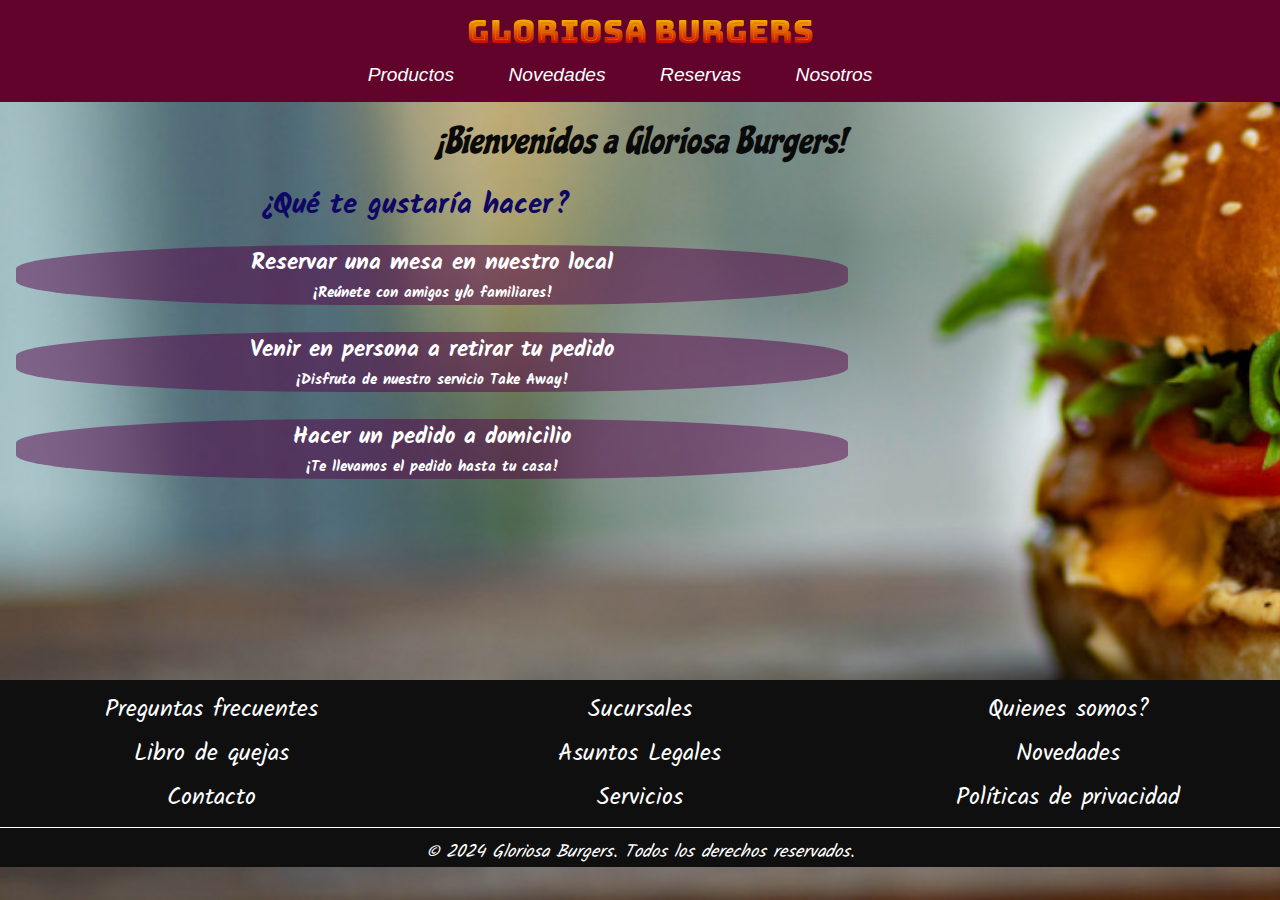
==== index.html @ 2aee5616 "DOS" ====
<!DOCTYPE html>
<html lang="es">
<head>
    <meta charset="UTF-8">
    <meta name="viewport" content="width=device-width, initial-scale=1.0">
    <title>Hamburguesería</title>
    <link rel="stylesheet" href="styleIndex.css">
    <link rel="preconnect" href="https://fonts.googleapis.com">
    <link rel="preconnect" href="https://fonts.gstatic.com" crossorigin>
    <link href="https://fonts.googleapis.com/css2?family=Bungee+Spice&display=swap" rel="stylesheet">
    <link href="https://fonts.googleapis.com/css2?family=Kalam:wght@300;400;700&display=swap" rel="stylesheet">
    <link href="https://fonts.googleapis.com/css2?family=Chicle&display=swap" rel="stylesheet">
    <link rel="stylesheet" href="https://site-assets.fontawesome.com/releases/v6.5.2/css/all.css">
    <script src="./assets/js/bootstrap.js"></script> <!-- Cargo JavaScript-->
    <script src="./index.js"></script>
</head>
<body>
    <header>
        <h1 class="bungee-regularspice-">Gloriosa Burgers</h1>
        <nav>
            <ul>
             
                <li><a href="./productos.html">Productos</a></li>
                <li><a href="./novedades.html">Novedades</a></li>
                <li><a href="./reservas.html">Reservas</a></li>
                <li><a href="./nosotros.html">Nosotros</a></li>
                <li><i class="fab fa-facebook-square"></i></li>
                <i class="fab fa-instagram"></i>
            </ul>
        </nav>
    </header>
    <section id="bienvenida" class="section1">
        <h3 class="chicle-regular">¡Bienvenidos a Gloriosa Burgers!</h3>
    </section>
    <section id="consulta" class="section2">
    <p class="kalam-bold">¿Qué te gustaría hacer?</p>
    </section>

<div class="opciones">
    <form action="./reservas.html" method="get" name="formularioContacto"> <!-- En action me falta la ruta a donde quiero que se envíe mi formulario -->
        <button class="reservar" type="submit"> 
            <label for="reservar">
                <section id="reservar" class="section">
                     <h2 class="kalam-bold">Reservar una mesa en nuestro local</h2>
                     <p class="kalam-bold">¡Reúnete con amigos y/o familiares!</p>
                </section>
            </label>
        </button>
    </form>
            
    <form action="./productos.html" method="get" name="formularioPedido">
        <button class="retirar" type="submit"> 
            <label for="retirar">
                <section id="retirar" class="section">
                    <h2 class="kalam-bold">Venir en persona a retirar tu pedido</h2>
                    <p class="kalam-bold">¡Disfruta de nuestro servicio Take Away!</p>
                </section>
            </label>
        </button>
    </form>

    <form action="./productos.html" method="get" name="formularioEnvio">
        <button class="enviar" type="submit"> 
            <label for="enviar">
                <section id="enviar" class="section">
                    <h2 class="kalam-bold">Hacer un pedido a domicilio</h2>
                    <p class="kalam-bold">¡Te llevamos el pedido hasta tu casa!</p>
                </section>
            </label>
        </button>
    </form>
</div>
<footer>
    <div class="grid-container">
        <div class="grid-item kalam-regular">Preguntas frecuentes</div>
        <div class="grid-item kalam-regular">Sucursales</div>
        <div class="grid-item kalam-regular">Quienes somos?</div>
        <div class="grid-item kalam-regular">Libro de quejas</div>
        <div class="grid-item kalam-regular">Asuntos Legales</div>
        <div class="grid-item kalam-regular">Novedades</div> 
        <div class="grid-item kalam-regular">Contacto</div>  
        <div class="grid-item kalam-regular">Servicios</div> 
        <div class="grid-item kalam-regular">Políticas de privacidad</div>   
    </div>  
    <div class="copyright kalam-regular">&copy; 2024 Gloriosa Burgers. Todos los derechos reservados.</div>      
</footer>
</body>
</html>
---- styleIndex.css ----
body, h1, h2, p, ul, li {
    margin: 0;
    padding: 0;
}

/********************************************** Celulares ********************************************************/
@media only screen and (max-width: 650px) {

    header {
        position: absolute;
        top:0;
        padding-top: 10px;
        padding-bottom: 10px;
        background-color: rgba(97, 3, 42);
        width: 100%;
        text-align: center;
    }

    header h1 {
        color: white;
    }

    nav ul {
        list-style-type: none;
    }

    nav ul li {
        display: inline;
    }

    nav ul li a {
        text-decoration: none;
        color: white;
        transition: color 0.3s, text-decoration 0.3s;
        font-style: oblique;
        margin-bottom: 7px;
        padding: 5px;
        font-size: small;
    }

    nav ul li a:hover {
        color: blue;
    }

    /* Favicon de Facebook */
    .fa-facebook-square {
        color: white;
        padding-right: 5px;
    }
    
    .fa-facebook-square:hover {
        color: blue;
    }

    /* Favicon de Instagram */
    .fa-instagram {
        color: white;
    }

    .fa-instagram:hover {
        color: blue;
    }

    /* Título Gloriosa Burgers */
    .bungee-regularspice- {
        margin-bottom: 5px;
        font-size: 8vw; 
    }

    body {
        /* Títulos del nav */
        font-family: 'Gill Sans', 'Gill Sans MT', Calibri, 'Trebuchet MS', sans-serif;
        background-image: url(./assets/Imagenes/fondos/paraCelular.png);
        background-size: cover;
        color: black;
        padding-top: 80px; /* Para evitar que el contenido se oculte detrás del header */
    }

    /* Título Bienvenidos a Gloriosa Burgers! */
    .section1{
        color: black;
        text-align: center;
        font-size: 5vw;
        margin-bottom: 50px;
    }

    .opciones{
        margin-bottom: 50px;
    }

    /* Título Qué te gustaría? */
    .section2 {
        color: gold;
        padding: 10px 10px;
        text-align: center;
        font-size: 6vw;
    }

    /* Títulos del menú */
    .section {
        text-align: center;
        display: grid;
        gap: 5px;
        grid-template-rows: repeat(2, 1fr);
        padding: 15px 15px;
        width: 20vW;
        min-width: 90vw;
        max-width: max-content;
        text-align: center;
        color: white;
        margin-top: 20px;
        margin-bottom: 20px;
        background-color:rgba(7, 153, 179, 0.6); 
        border-radius: 40%;
        transition: transform 0.5s ease-in-out;
        border: none; /* Añadido para eliminar el borde del botón */
    }

    /* Añadido para hacer el botón transparente */
    .reservar, .retirar, .enviar {
        background-color: transparent;
        border: none;
        margin-top: 0px;
    }

    .section:hover {
        transform: scale(1.05) translateY(-10px);
        transition: transform 0.3s ease;
        color: black;
        background-color: rgb(82, 173, 123);
        border-bottom-style: dotted;
    }  

    .grid-container {
        bottom: 0;
        right: 0;
        font-size: small;
        position: relative;
        padding-top: 20px;
    }

    .copyright {
        font-size: x-small;
        bottom: 0;
        right:0;
        position: relative;
    }
}

/************************************************ Tablets *********************************************************/
@media only screen and (min-width: 651px) and (max-width: 850px)  {
    header {
        background-color: rgba(97, 3, 42);
        background-size: cover;
        text-align: center;
        width: 100%;
        padding-top: 10px;
        padding-bottom: 15px;
    }
    
    header h1 {
        color: white;
    }
    
    nav ul {
        list-style-type: none;
        margin-top: 5px;
    }
    
    nav ul li {
        display: inline;
        margin-right: 20px;
    }
    
    nav ul li a {
        text-decoration: none;
        color: white;
        font-size: 2vw;
        transition: color 0.3s, text-decoration 0.3s;
        padding: 10px;
        font-style:oblique;
    }
    
    nav ul li a:hover {
        color: blue; /* Cambia el color al pasar el mouse */
    }
    
    /* Favicon de Facebook */
    .fa-facebook-square {
        font-size: 2vw; 
        color: white;
      }
    
      .fa-facebook-square:hover {
        color: blue;
      }
    
    /* Favicon de Instagram */
    .fa-instagram{
        font-size: 2vw; 
        color: white;
    }
    
    .fa-instagram:hover {
        color: blue;
      } 
        
    /* Título Gloriosa Burgers */
    .bungee-regularspice- {
        margin-bottom: 5px;
        font-size: 5.2vw; 
    }
    
    body {
        /* Títulos del nav */
        font-family: 'Gill Sans', 'Gill Sans MT', Calibri, 'Trebuchet MS', sans-serif;
        background-image: url(./assets/Imagenes/fondos/burgerMedium.jpg);
        background-size: cover;
        background-attachment: fixed;
        display: flex;
        flex-direction: column;
        min-height: 100vh;
        overflow-x: hidden;
    }
    
    /* Título Bienvenidos a Gloriosa Burgers! */
    .section1 {
        margin-top: -25px;
        margin-left: 10px;
        font-size: 3vw;
        text-align: center;
        color: rgb(31, 1, 56);
    }

    /* Títulos del menú */
    .section {
        font-size:2vw;
        padding: 20px 20px;
        width: 20vW;
        min-width: 52vw;
        max-width:min-content;
        text-align: center;
        color: white;
        margin-top: 10px;
        margin-left: 10px;
        margin-bottom: 5px;
        background-color: rgb(37, 102, 37, 0.5);
        border-radius: 40%;
        border-bottom-style:dotted;
        transition: transform 0.5s ease-in-out;
        border: none; /* Añadido para eliminar el borde del botón */
    }

/* Añadido para hacer el botón transparente */
.reservar, .retirar, .enviar {
    background-color: transparent;
    border: none;
}

/* Título Qué te gustaría? */
    .section2 {
        font-size:3.5vw;
        font-weight: bold;
        color:darkred;
        padding: 10px 10px;
        width: 50vW;
        min-width: 65vw;
        max-width:min-content;
        text-align: center;
        margin-top: -15px;
        margin-left: -50px;
        margin-bottom: -15px;
    }
    .section:hover {
        transform: scale(1.05) translateY(-10px);
        color: black;
        background-color: rgb(57, 196, 184); 
        border-bottom-style:dotted;
    } 

    .opciones{
        margin-bottom: 80px;
    }
     
        .grid-container {
          font-size: small;
          position: relative;
    }
    
        .copyright {
          font-size: x-small;
          position: relative;
    }

}

/************************************************** Notebooks ****************************************************/
@media only screen and (min-width: 850px)  {
    header {
        background-color: rgba(97, 3, 42);
        text-align: center;
        width: 100%;
        padding-top: 10px;
        padding-bottom: 15px;
    }
    
    header h1 {
        color: white;
    }
    
    nav ul {
        list-style-type: none;
        margin-top: 5px;
    }
    
    nav ul li {
        display: inline;
        margin-right: 20px;
    }
    
    nav ul li a {
        text-decoration: none;
        color: white;
        font-size: 1.5vw;
        transition: color 0.3s, text-decoration 0.3s;
        padding: 15px;
        font-style:oblique;
    }
    
    nav ul li a:hover {
        color: blue; /* Cambia el color al pasar el mouse */
    }
    
    /* Favicon de Facebook */
    .fa-facebook-square {
        font-size: 2vw; 
        color: white;
      }
    
      .fa-facebook-square:hover {
        color: blue;
      }
    
    /* Favicon de Instagram */
    .fa-instagram{
        font-size: 2vw; 
        color: white;
    }
    
    .fa-instagram:hover {
        color: blue;
      }

body {
    /* Títulos del nav */
    font-family: 'Gill Sans', 'Gill Sans MT', Calibri, 'Trebuchet MS', sans-serif;
    background-image: url(./assets/Imagenes/fondos/fondoMax.png);
    background-size: cover;
    color: rgb(10, 10, 10);
    background-attachment: fixed;
    display: flex;
    flex-direction: column;
}

    /* Título Bienvenidos a Gloriosa Burgers! */
    .section1 {
        margin-top: -20px;
        font-size: 2.5vw;
        text-align: center;
}

    /* Título Qué te gustaría? */
    .section2 {
        color: rgb(15, 7, 100);
        font-size: 2.3vw; 
        width: 50vW;
        min-width: 65vw;
        max-width:min-content;
        text-align: center;
        margin-top: -20px;
        margin-bottom: 10px;
    }

     /* Títulos del menú */   
     .section {
        color: white;
        font-size: 1.2vw; 
        width: 10vW;
        min-width: 65vw;
        max-width: min-content;
        text-align: center;
        margin-top: 5px;
        margin-left: 10px;
        margin-bottom: 20px;

        background-color: rgba(87, 1, 72, 0.5); /* Cambiado a transparente */
        border-radius: 40%;
        border-bottom-style: dotted;
        transition: transform 0.5s ease-in-out;
        border: none; /* Añadido para eliminar el borde del botón */
    }
    
    /* Añadido para hacer el botón transparente */
    .reservar, .retirar, .enviar {
        background-color: transparent;
        border: none;
    }

    .section:hover {
        transform: scale(1.05) translateY(-10px);
        color: black;
        background-color: rgb(198, 240, 9); 
        border-bottom-style:dotted;
    } 
    
    .opciones{
        margin-bottom: 180px;
    }

    .grid-container {
        font-size: x-large;
        position: relative;
    }
    
      .copyright {
        font-size: large;
        bottom: 0;
        position: relative;
    } 

}

/* Fuentes */
.kalam-regular {
  font-family: "Kalam", cursive;
  font-weight: 400;
  font-style: normal;
}

.kalam-bold {
  font-family: "Kalam", cursive;
  font-weight: 700;
  font-style: normal;
}  

.bungee-regularspice- {
  margin-bottom: 5px;
  font-family: "Bungee Spice", sans-serif;
  font-weight: 400;
  font-style:normal;
}
.chicle-regular {
    font-family: "Chicle", serif;
    font-weight: 400;
    font-style: oblique;
}

/**************************************************** Footer *********************************************************/
.grid-container {
    display: grid;
    gap: 5px;
    grid-template-columns: repeat(3, 1fr);
    width: 100%;
    margin-top: auto;
    background-color: #0f0f0f;
    color: white;
    text-align: center;
    font-style: italic;
    margin-top: 10px;
    margin-bottom: 10px;
  }
  
  footer {
    background-color: #0f0f0f;
    color: white;
  }
  
  .copyright {
    width: 100%;
    color: white;
    text-align: center;
    font-style: italic;
    background-color: #0f0f0f;
    border-top: 1px solid white;
    padding-top: 10px;
  }
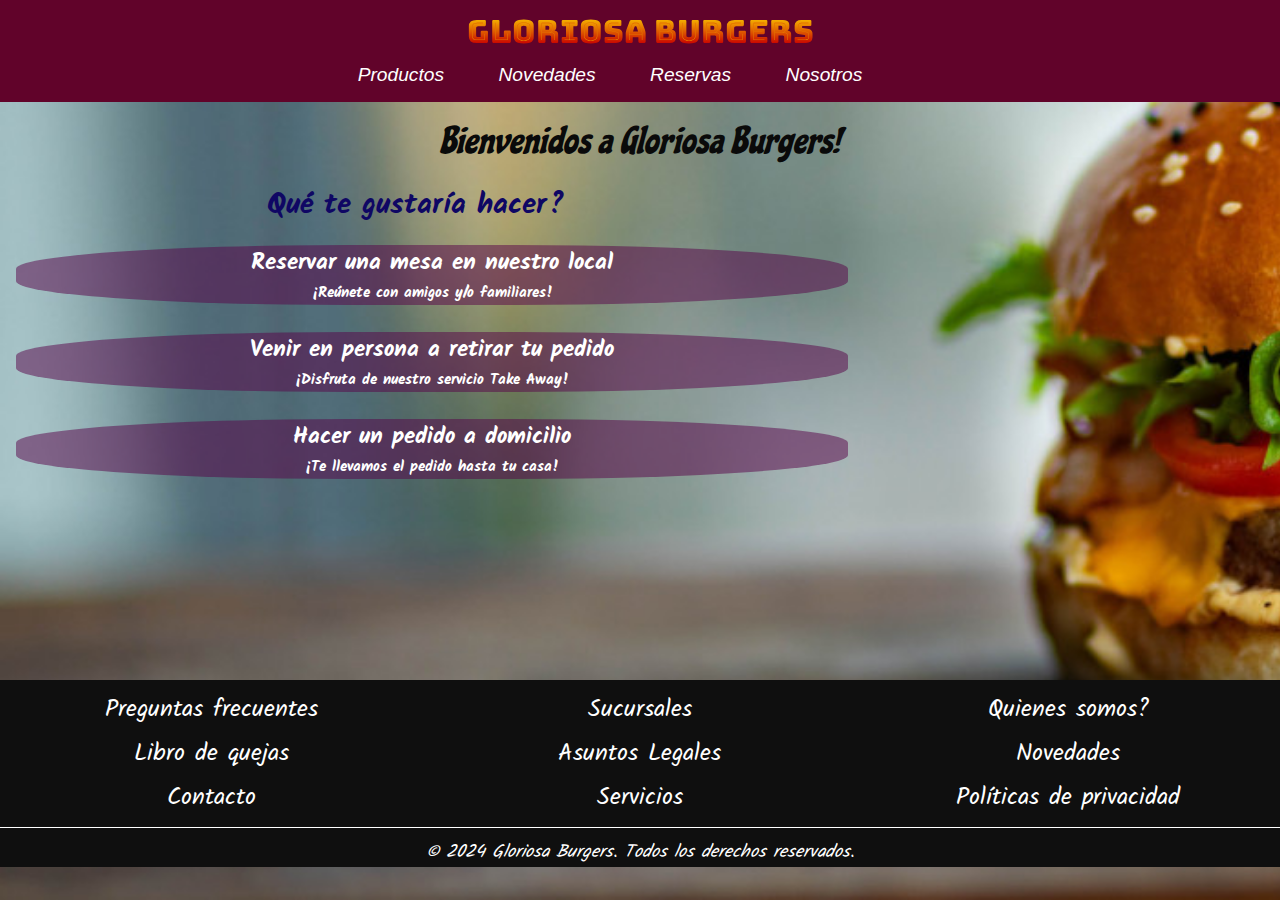
==== commit 4bdb24dd: "corregí un error en los nav de los headers" ====
--- a/index.html
+++ b/index.html
@@ -19,22 +19,21 @@
         <h1 class="bungee-regularspice-">Gloriosa Burgers</h1>
         <nav>
             <ul>
-             
                 <li><a href="./productos.html">Productos</a></li>
                 <li><a href="./novedades.html">Novedades</a></li>
                 <li><a href="./reservas.html">Reservas</a></li>
                 <li><a href="./nosotros.html">Nosotros</a></li>
                 <li><i class="fab fa-facebook-square"></i></li>
-                <i class="fab fa-instagram"></i>
+                <li><i class="fab fa-instagram"></i></li>
             </ul>
         </nav>
     </header>
     <section id="bienvenida" class="section1">
-        <h3 class="chicle-regular">¡Bienvenidos a Gloriosa Burgers!</h3>
+        <h3 class="chicle-regular">Bienvenidos a Gloriosa Burgers!</h3>
     </section>
-    <section id="consulta" class="section2">
-    <p class="kalam-bold">¿Qué te gustaría hacer?</p>
-    </section>
+    <div id="consulta" class="section2">
+    <p class="kalam-bold">Qué te gustaría hacer?</p>
+    </div>
 
 <div class="opciones">
     <form action="./reservas.html" method="get" name="formularioContacto"> <!-- En action me falta la ruta a donde quiero que se envíe mi formulario -->
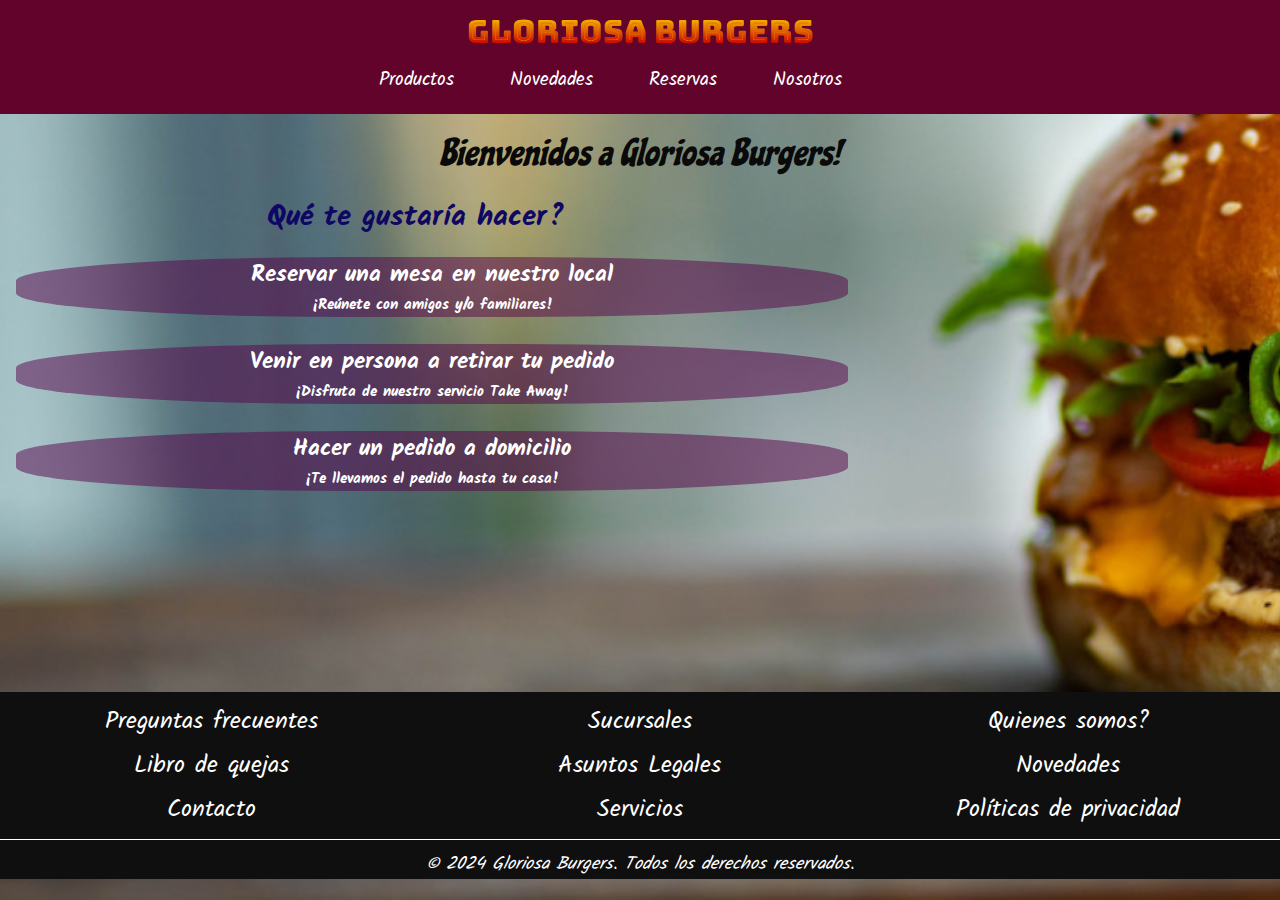
==== commit 080f76b4: "Unificando los headers y footers" ====
--- a/index.html
+++ b/index.html
@@ -4,30 +4,33 @@
     <meta charset="UTF-8">
     <meta name="viewport" content="width=device-width, initial-scale=1.0">
     <title>Hamburguesería</title>
-    <link rel="stylesheet" href="styleIndex.css">
     <link rel="preconnect" href="https://fonts.googleapis.com">
     <link rel="preconnect" href="https://fonts.gstatic.com" crossorigin>
     <link href="https://fonts.googleapis.com/css2?family=Bungee+Spice&display=swap" rel="stylesheet">
     <link href="https://fonts.googleapis.com/css2?family=Kalam:wght@300;400;700&display=swap" rel="stylesheet">
     <link href="https://fonts.googleapis.com/css2?family=Chicle&display=swap" rel="stylesheet">
     <link rel="stylesheet" href="https://site-assets.fontawesome.com/releases/v6.5.2/css/all.css">
+    <link rel="stylesheet" href="fuentes.css">
+    <link rel="stylesheet" href="styleHeader.css">
+    <link rel="stylesheet" href="styleFooter.css">
+    <link rel="stylesheet" href="styleIndex.css">
     <script src="./assets/js/bootstrap.js"></script> <!-- Cargo JavaScript-->
     <script src="./index.js"></script>
 </head>
+<header>
+    <h1 class="bungee-regularspice-">Gloriosa Burgers</h1>
+    <nav>
+        <ul>
+            <li><a href="./productos.html">Productos</a></li>
+            <li><a href="./novedades.html">Novedades</a></li>
+            <li><a href="./reservas.html">Reservas</a></li>
+            <li><a href="./nosotros.html">Nosotros</a></li>
+            <li><i class="fab fa-facebook-square"></i></li>
+            <li><i class="fab fa-instagram"></i></li>
+        </ul>
+    </nav>
+</header>
 <body>
-    <header>
-        <h1 class="bungee-regularspice-">Gloriosa Burgers</h1>
-        <nav>
-            <ul>
-                <li><a href="./productos.html">Productos</a></li>
-                <li><a href="./novedades.html">Novedades</a></li>
-                <li><a href="./reservas.html">Reservas</a></li>
-                <li><a href="./nosotros.html">Nosotros</a></li>
-                <li><i class="fab fa-facebook-square"></i></li>
-                <li><i class="fab fa-instagram"></i></li>
-            </ul>
-        </nav>
-    </header>
     <section id="bienvenida" class="section1">
         <h3 class="chicle-regular">Bienvenidos a Gloriosa Burgers!</h3>
     </section>
--- a/fuentes.css
+++ b/fuentes.css
@@ -0,0 +1,32 @@
+/* Fuentes */
+.kalam-regular {
+    font-family: "Kalam", cursive;
+    font-weight: 400;
+    font-style: normal;
+  }
+  
+  .kalam-bold {
+    font-family: "Kalam", cursive;
+    font-weight: 700;
+    font-style: normal;
+  }  
+  
+  .chicle-regular {
+      font-family: "Chicle", serif;
+      font-weight: 400;
+      font-style: oblique;
+  }
+
+  .bungee-regularspice- {
+    margin-bottom: 5px;
+    font-family: "Bungee Spice", sans-serif;
+    font-weight: 400;
+    font-style:normal;
+  }  
+
+  .sedgwick-ave-display-regular {
+    font-family: "Sedgwick Ave Display", cursive;
+    font-weight: 400;
+    font-style: normal;
+    position: relative;
+  }
--- a/styleHeader.css
+++ b/styleHeader.css
@@ -0,0 +1,196 @@
+
+/********************************************** Celulares ********************************************************/
+@media only screen and (max-width: 650px) {
+
+    header {
+        position: absolute;
+        top:0;
+        padding-top: 10px;
+        padding-bottom: 10px;
+        background-color: rgba(97, 3, 42);
+        width: 100%;
+        text-align: center;
+    }
+
+    header h1 {
+        color: white;
+    }
+
+    nav ul {
+        list-style-type: none;
+    }
+
+    nav ul li {
+        display: inline;
+    }
+
+    nav ul li a {
+        text-decoration: none;
+        color: white;
+        transition: color 0.3s, text-decoration 0.3s;
+        font-style: oblique;
+        margin-bottom: 7px;
+        padding: 5px;
+        font-size: small;
+        font-family:"Kalam", cursive;
+    }
+
+    nav ul li a:hover {
+        color: blue;
+        text-decoration: none;
+    }
+
+    /* Favicon de Facebook */
+    .fa-facebook-square {
+        color: white;
+        padding-right: 5px;
+    }
+    
+    .fa-facebook-square:hover {
+        color: blue;
+        text-decoration: none;
+    }
+
+    /* Favicon de Instagram */
+    .fa-instagram {
+        color: white;
+    }
+
+    .fa-instagram:hover {
+        color: blue;
+        text-decoration: none;
+    }
+
+    /* Título Gloriosa Burgers */
+    .bungee-regularspice- {
+        font-size: 4vw; 
+    }
+}
+/************************************************ Tablets *********************************************************/
+@media only screen and (min-width: 651px) and (max-width: 850px)  {
+    header {
+        background-color: rgba(97, 3, 42);
+        background-size: cover;
+        text-align: center;
+        width: 100%;
+        padding-top: 10px;
+        padding-bottom: 15px;
+    }
+    
+    header h1 {
+        color: white;
+    }
+    
+    nav ul {
+        list-style-type: none;
+        margin-top: 5px;
+    }
+    
+    nav ul li {
+        display: inline;
+        margin-right: 20px;
+    }
+    
+    nav ul li a {
+        text-decoration: none;
+        color: white;
+        font-size: 2vw;
+        transition: color 0.3s, text-decoration 0.3s;
+        padding: 10px;
+        font-family:"Kalam", cursive;
+    }
+    
+    nav ul li a:hover {
+        color: blue; /* Cambia el color al pasar el mouse */
+        text-decoration: none;
+    }
+    
+    /* Favicon de Facebook */
+    .fa-facebook-square {
+        font-size: 2vw; 
+        color: white;
+      }
+    
+      .fa-facebook-square:hover {
+        color: blue;
+        text-decoration: none;
+      }
+    
+    /* Favicon de Instagram */
+    .fa-instagram{
+        font-size: 2vw; 
+        color: white;
+    }
+    
+    .fa-instagram:hover {
+        color: blue;
+        text-decoration: none;
+      } 
+        
+    /* Título Gloriosa Burgers */
+    .bungee-regularspice- {
+        margin-bottom: 5px;
+        font-size: 5.2vw; 
+    }
+
+}
+/************************************************** Notebooks ****************************************************/
+@media only screen and (min-width: 850px)  {
+    header {
+        background-color: rgba(97, 3, 42);
+        text-align: center;
+        width: 100%;
+        padding-top: 10px;
+        padding-bottom: 15px;
+    }
+    
+    header h1 {
+        color: white;
+    }
+    
+    nav ul {
+        list-style-type: none;
+        margin-top: 5px;
+    }
+    
+    nav ul li {
+        display: inline;
+        margin-right: 20px;
+    }
+    
+    nav ul li a {
+        text-decoration: none;
+        color: white;
+        font-size: 1.5vw;
+        transition: color 0.3s, text-decoration 0.3s;
+        padding: 15px;
+        font-family:"Kalam", cursive;
+    }
+    
+    nav ul li a:hover {
+        color: blue; /* Cambia el color al pasar el mouse */
+        text-decoration: none;
+    }
+    
+    /* Favicon de Facebook */
+    .fa-facebook-square {
+        font-size: 2vw; 
+        color: white;
+      }
+    
+      .fa-facebook-square:hover {
+        color: blue;
+        text-decoration: none;
+      }
+    
+    /* Favicon de Instagram */
+    .fa-instagram{
+        font-size: 2vw; 
+        color: white;
+    }
+    
+    .fa-instagram:hover {
+        color: blue;
+        text-decoration: none;
+      }
+}--- a/styleFooter.css
+++ b/styleFooter.css
@@ -0,0 +1,57 @@
+
+/********************************************** Celulares ********************************************************/
+@media only screen and (max-width: 650px) {
+    .copyright {
+        font-size: x-small;
+        bottom: 0;
+        right:0;
+        position: relative;
+    }
+}
+
+/************************************************ Tablets *********************************************************/
+@media only screen and (min-width: 651px) and (max-width: 850px) {
+    .copyright {
+        font-size: x-small;
+        position: relative;
+  }
+}
+
+/************************************************** Notebooks ****************************************************/
+@media only screen and (min-width: 850px)  {
+    .copyright {
+        font-size: large;
+        bottom: 0;
+        position: relative;
+    }  
+}
+
+/**************************************************** Footer *********************************************************/
+.grid-container {
+    display: grid;
+    gap: 5px;
+    grid-template-columns: repeat(3, 1fr);
+    width: 100%;
+    margin-top: auto;
+    background-color: #0f0f0f;
+    color: white;
+    text-align: center;
+    font-style: italic;
+    margin-top: 10px;
+    margin-bottom: 10px;
+  }
+  
+  footer {
+    background-color: #0f0f0f;
+    color: white;
+  }
+  
+  .copyright {
+    width: 100%;
+    color: white;
+    text-align: center;
+    font-style: italic;
+    background-color: #0f0f0f;
+    border-top: 1px solid white;
+    padding-top: 10px;
+  }
--- a/styleIndex.css
+++ b/styleIndex.css
@@ -5,77 +5,13 @@
 
 /********************************************** Celulares ********************************************************/
 @media only screen and (max-width: 650px) {
-
-    header {
-        position: absolute;
-        top:0;
-        padding-top: 10px;
-        padding-bottom: 10px;
-        background-color: rgba(97, 3, 42);
-        width: 100%;
-        text-align: center;
-    }
-
-    header h1 {
-        color: white;
-    }
-
-    nav ul {
-        list-style-type: none;
-    }
-
-    nav ul li {
-        display: inline;
-    }
-
-    nav ul li a {
-        text-decoration: none;
-        color: white;
-        transition: color 0.3s, text-decoration 0.3s;
-        font-style: oblique;
-        margin-bottom: 7px;
-        padding: 5px;
-        font-size: small;
-    }
-
-    nav ul li a:hover {
-        color: blue;
-    }
-
-    /* Favicon de Facebook */
-    .fa-facebook-square {
-        color: white;
-        padding-right: 5px;
-    }
-    
-    .fa-facebook-square:hover {
-        color: blue;
-    }
-
-    /* Favicon de Instagram */
-    .fa-instagram {
-        color: white;
-    }
-
-    .fa-instagram:hover {
-        color: blue;
-    }
-
-    /* Título Gloriosa Burgers */
-    .bungee-regularspice- {
-        margin-bottom: 5px;
-        font-size: 8vw; 
-    }
-
     body {
         /* Títulos del nav */
-        font-family: 'Gill Sans', 'Gill Sans MT', Calibri, 'Trebuchet MS', sans-serif;
+        font-family: "Kalam", cursive;
+        padding-top: 80px; /* Para evitar que el contenido se oculte detrás del header */
         background-image: url(./assets/Imagenes/fondos/paraCelular.png);
         background-size: cover;
-        color: black;
-        padding-top: 80px; /* Para evitar que el contenido se oculte detrás del header */
-    }
-
+    }
     /* Título Bienvenidos a Gloriosa Burgers! */
     .section1{
         color: black;
@@ -149,80 +85,17 @@
 
 /************************************************ Tablets *********************************************************/
 @media only screen and (min-width: 651px) and (max-width: 850px)  {
-    header {
-        background-color: rgba(97, 3, 42);
-        background-size: cover;
-        text-align: center;
-        width: 100%;
-        padding-top: 10px;
-        padding-bottom: 15px;
-    }
-    
-    header h1 {
-        color: white;
-    }
-    
-    nav ul {
-        list-style-type: none;
-        margin-top: 5px;
-    }
-    
-    nav ul li {
-        display: inline;
-        margin-right: 20px;
-    }
-    
-    nav ul li a {
-        text-decoration: none;
-        color: white;
-        font-size: 2vw;
-        transition: color 0.3s, text-decoration 0.3s;
-        padding: 10px;
-        font-style:oblique;
-    }
-    
-    nav ul li a:hover {
-        color: blue; /* Cambia el color al pasar el mouse */
-    }
-    
-    /* Favicon de Facebook */
-    .fa-facebook-square {
-        font-size: 2vw; 
-        color: white;
-      }
-    
-      .fa-facebook-square:hover {
-        color: blue;
-      }
-    
-    /* Favicon de Instagram */
-    .fa-instagram{
-        font-size: 2vw; 
-        color: white;
-    }
-    
-    .fa-instagram:hover {
-        color: blue;
-      } 
-        
-    /* Título Gloriosa Burgers */
-    .bungee-regularspice- {
-        margin-bottom: 5px;
-        font-size: 5.2vw; 
-    }
-    
     body {
         /* Títulos del nav */
-        font-family: 'Gill Sans', 'Gill Sans MT', Calibri, 'Trebuchet MS', sans-serif;
-        background-image: url(./assets/Imagenes/fondos/burgerMedium.jpg);
-        background-size: cover;
+        font-family:"Kalam", cursive;
         background-attachment: fixed;
         display: flex;
         flex-direction: column;
         min-height: 100vh;
         overflow-x: hidden;
-    }
-    
+        background-image: url(./assets/Imagenes/fondos/burgerMedium.jpg);
+        background-size: cover;
+    }
     /* Título Bienvenidos a Gloriosa Burgers! */
     .section1 {
         margin-top: -25px;
@@ -286,82 +159,20 @@
           font-size: small;
           position: relative;
     }
-    
-        .copyright {
-          font-size: x-small;
-          position: relative;
-    }
-
 }
 
 /************************************************** Notebooks ****************************************************/
 @media only screen and (min-width: 850px)  {
-    header {
-        background-color: rgba(97, 3, 42);
-        text-align: center;
-        width: 100%;
-        padding-top: 10px;
-        padding-bottom: 15px;
-    }
-    
-    header h1 {
-        color: white;
-    }
-    
-    nav ul {
-        list-style-type: none;
-        margin-top: 5px;
-    }
-    
-    nav ul li {
-        display: inline;
-        margin-right: 20px;
-    }
-    
-    nav ul li a {
-        text-decoration: none;
-        color: white;
-        font-size: 1.5vw;
-        transition: color 0.3s, text-decoration 0.3s;
-        padding: 15px;
-        font-style:oblique;
-    }
-    
-    nav ul li a:hover {
-        color: blue; /* Cambia el color al pasar el mouse */
-    }
-    
-    /* Favicon de Facebook */
-    .fa-facebook-square {
-        font-size: 2vw; 
-        color: white;
-      }
-    
-      .fa-facebook-square:hover {
-        color: blue;
-      }
-    
-    /* Favicon de Instagram */
-    .fa-instagram{
-        font-size: 2vw; 
-        color: white;
-    }
-    
-    .fa-instagram:hover {
-        color: blue;
-      }
-
-body {
-    /* Títulos del nav */
-    font-family: 'Gill Sans', 'Gill Sans MT', Calibri, 'Trebuchet MS', sans-serif;
-    background-image: url(./assets/Imagenes/fondos/fondoMax.png);
-    background-size: cover;
-    color: rgb(10, 10, 10);
-    background-attachment: fixed;
-    display: flex;
-    flex-direction: column;
-}
-
+    body {
+        /* Títulos del nav */
+        font-family:  "Kalam", cursive;
+        color: rgb(10, 10, 10);
+        background-attachment: fixed;
+        display: flex;
+        flex-direction: column;
+        background-image: url(./assets/Imagenes/fondos/fondoMax.png);
+        background-size: cover;
+    }
     /* Título Bienvenidos a Gloriosa Burgers! */
     .section1 {
         margin-top: -20px;
@@ -421,66 +232,6 @@
         font-size: x-large;
         position: relative;
     }
-    
-      .copyright {
-        font-size: large;
-        bottom: 0;
-        position: relative;
-    } 
-
-}
-
-/* Fuentes */
-.kalam-regular {
-  font-family: "Kalam", cursive;
-  font-weight: 400;
-  font-style: normal;
-}
-
-.kalam-bold {
-  font-family: "Kalam", cursive;
-  font-weight: 700;
-  font-style: normal;
-}  
-
-.bungee-regularspice- {
-  margin-bottom: 5px;
-  font-family: "Bungee Spice", sans-serif;
-  font-weight: 400;
-  font-style:normal;
-}
-.chicle-regular {
-    font-family: "Chicle", serif;
-    font-weight: 400;
-    font-style: oblique;
-}
-
-/**************************************************** Footer *********************************************************/
-.grid-container {
-    display: grid;
-    gap: 5px;
-    grid-template-columns: repeat(3, 1fr);
-    width: 100%;
-    margin-top: auto;
-    background-color: #0f0f0f;
-    color: white;
-    text-align: center;
-    font-style: italic;
-    margin-top: 10px;
-    margin-bottom: 10px;
-  }
-  
-  footer {
-    background-color: #0f0f0f;
-    color: white;
-  }
-  
-  .copyright {
-    width: 100%;
-    color: white;
-    text-align: center;
-    font-style: italic;
-    background-color: #0f0f0f;
-    border-top: 1px solid white;
-    padding-top: 10px;
-  }+}
+
+
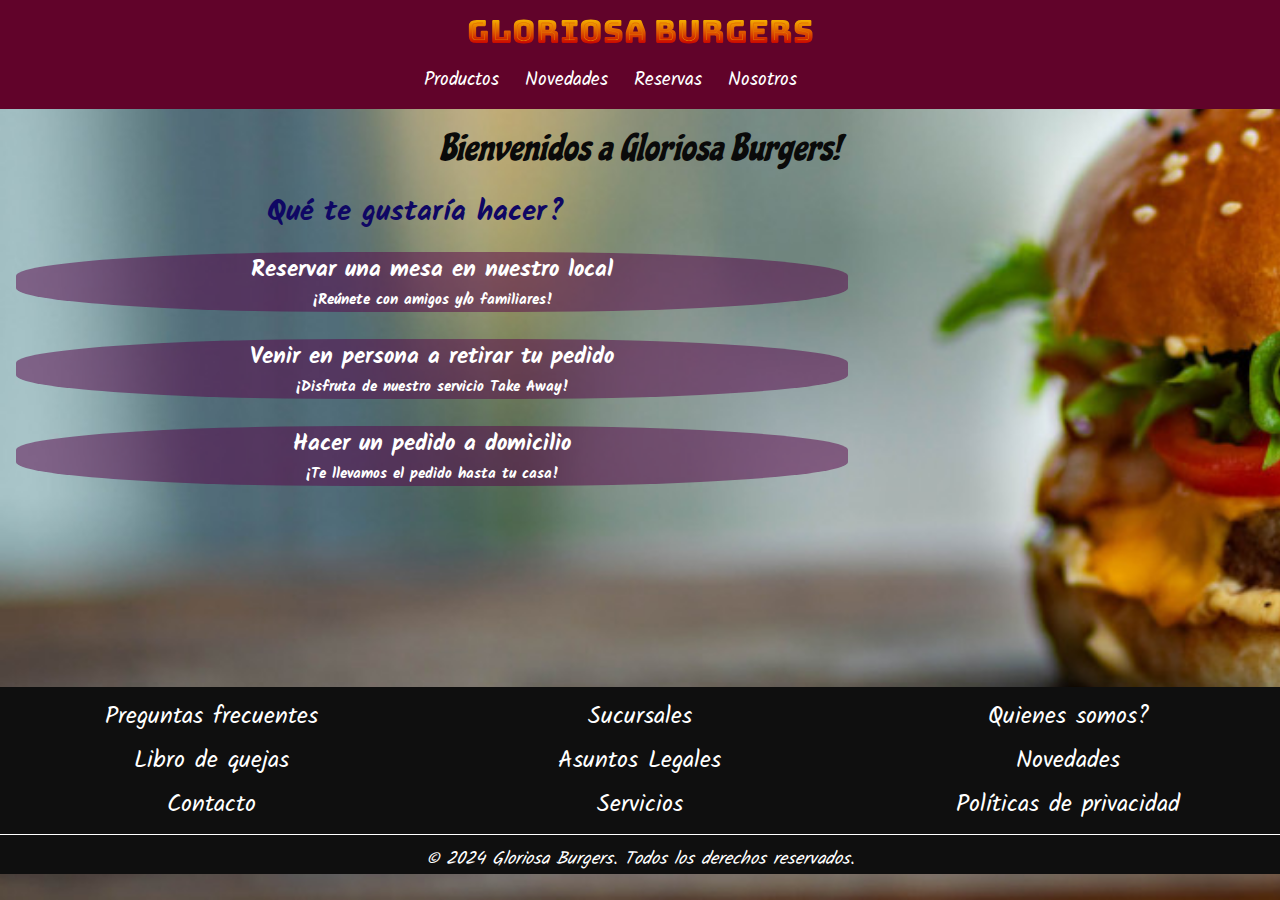
==== commit 1042f3fc: "Terminé con los Headers y Footers" ====
--- a/index.html
+++ b/index.html
@@ -17,6 +17,7 @@
     <script src="./assets/js/bootstrap.js"></script> <!-- Cargo JavaScript-->
     <script src="./index.js"></script>
 </head>
+<body>
 <header>
     <h1 class="bungee-regularspice-">Gloriosa Burgers</h1>
     <nav>
@@ -30,7 +31,6 @@
         </ul>
     </nav>
 </header>
-<body>
     <section id="bienvenida" class="section1">
         <h3 class="chicle-regular">Bienvenidos a Gloriosa Burgers!</h3>
     </section>
--- a/fuentes.css
+++ b/fuentes.css
@@ -29,4 +29,6 @@
     font-weight: 400;
     font-style: normal;
     position: relative;
+    color:gold;
+    font-size: 5vw;
   }
--- a/styleHeader.css
+++ b/styleHeader.css
@@ -1,36 +1,36 @@
+body, h1, h2, p, ul, li {
+    margin: 0;
+    padding: 0;
+}
 
+header {
+    width: 100%;
+    text-align: center;
+    background-size: cover;
+    background-color: rgba(97, 3, 42);
+    padding-top: 10px;
+    padding-bottom: 10px;
+}
+header h1 {
+    color: white;
+}
+
+nav ul {
+    list-style-type: none;
+}
+
+nav ul li {
+    display: inline;
+    margin-right: 20px;
+}
 /********************************************** Celulares ********************************************************/
 @media only screen and (max-width: 650px) {
-
-    header {
-        position: absolute;
-        top:0;
-        padding-top: 10px;
-        padding-bottom: 10px;
-        background-color: rgba(97, 3, 42);
-        width: 100%;
-        text-align: center;
-    }
-
-    header h1 {
-        color: white;
-    }
-
-    nav ul {
-        list-style-type: none;
-    }
-
-    nav ul li {
-        display: inline;
-    }
-
     nav ul li a {
         text-decoration: none;
         color: white;
         transition: color 0.3s, text-decoration 0.3s;
         font-style: oblique;
         margin-bottom: 7px;
-        padding: 5px;
         font-size: small;
         font-family:"Kalam", cursive;
     }
@@ -43,7 +43,6 @@
     /* Favicon de Facebook */
     .fa-facebook-square {
         color: white;
-        padding-right: 5px;
     }
     
     .fa-facebook-square:hover {
@@ -63,40 +62,16 @@
 
     /* Título Gloriosa Burgers */
     .bungee-regularspice- {
-        font-size: 4vw; 
+        font-size: 5vw; 
     }
 }
 /************************************************ Tablets *********************************************************/
 @media only screen and (min-width: 651px) and (max-width: 850px)  {
-    header {
-        background-color: rgba(97, 3, 42);
-        background-size: cover;
-        text-align: center;
-        width: 100%;
-        padding-top: 10px;
-        padding-bottom: 15px;
-    }
-    
-    header h1 {
-        color: white;
-    }
-    
-    nav ul {
-        list-style-type: none;
-        margin-top: 5px;
-    }
-    
-    nav ul li {
-        display: inline;
-        margin-right: 20px;
-    }
-    
     nav ul li a {
         text-decoration: none;
         color: white;
         font-size: 2vw;
         transition: color 0.3s, text-decoration 0.3s;
-        padding: 10px;
         font-family:"Kalam", cursive;
     }
     
@@ -135,35 +110,12 @@
 
 }
 /************************************************** Notebooks ****************************************************/
-@media only screen and (min-width: 850px)  {
-    header {
-        background-color: rgba(97, 3, 42);
-        text-align: center;
-        width: 100%;
-        padding-top: 10px;
-        padding-bottom: 15px;
-    }
-    
-    header h1 {
-        color: white;
-    }
-    
-    nav ul {
-        list-style-type: none;
-        margin-top: 5px;
-    }
-    
-    nav ul li {
-        display: inline;
-        margin-right: 20px;
-    }
-    
+@media only screen and (min-width: 851px)  {    
     nav ul li a {
         text-decoration: none;
         color: white;
         font-size: 1.5vw;
         transition: color 0.3s, text-decoration 0.3s;
-        padding: 15px;
         font-family:"Kalam", cursive;
     }
     
--- a/styleFooter.css
+++ b/styleFooter.css
@@ -39,6 +39,8 @@
     font-style: italic;
     margin-top: 10px;
     margin-bottom: 10px;
+    font-size: x-large;
+    position: relative;
   }
   
   footer {
--- a/styleIndex.css
+++ b/styleIndex.css
@@ -227,11 +227,6 @@
     .opciones{
         margin-bottom: 180px;
     }
-
-    .grid-container {
-        font-size: x-large;
-        position: relative;
-    }
-}
-
-
+}
+
+
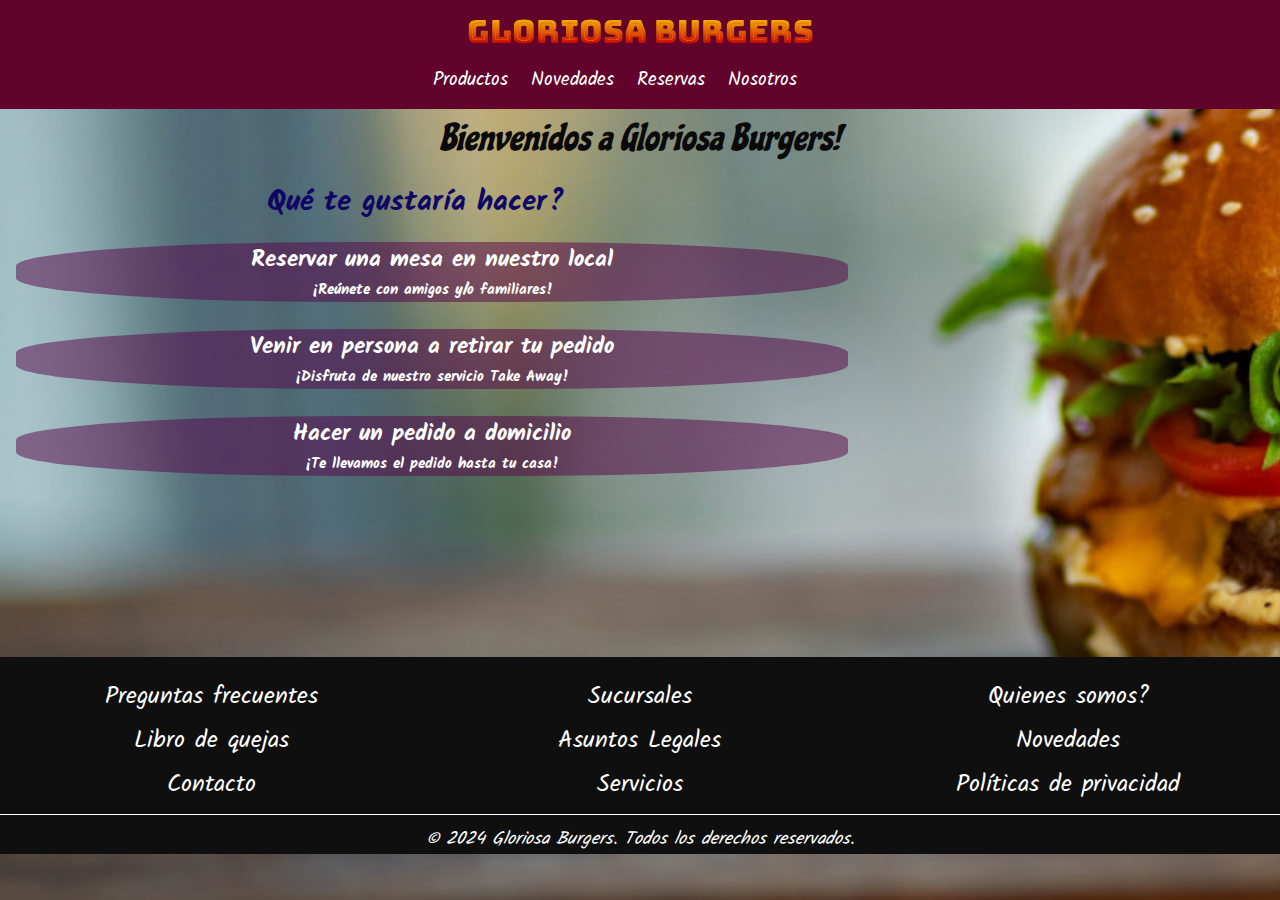
==== commit d7f65da7: "cambios" ====
--- a/index.html
+++ b/index.html
@@ -3,7 +3,7 @@
 <head>
     <meta charset="UTF-8">
     <meta name="viewport" content="width=device-width, initial-scale=1.0">
-    <title>Hamburguesería</title>
+    <title>Inicio</title>
     <link rel="preconnect" href="https://fonts.googleapis.com">
     <link rel="preconnect" href="https://fonts.gstatic.com" crossorigin>
     <link href="https://fonts.googleapis.com/css2?family=Bungee+Spice&display=swap" rel="stylesheet">
--- a/styleHeader.css
+++ b/styleHeader.css
@@ -21,7 +21,7 @@
 
 nav ul li {
     display: inline;
-    margin-right: 20px;
+    padding-right: 17px;
 }
 /********************************************** Celulares ********************************************************/
 @media only screen and (max-width: 650px) {
--- a/styleFooter.css
+++ b/styleFooter.css
@@ -1,25 +1,43 @@
 
 /********************************************** Celulares ********************************************************/
 @media only screen and (max-width: 650px) {
-    .copyright {
-        font-size: x-small;
-        bottom: 0;
-        right:0;
-        position: relative;
-    }
+    .grid-container {
+      bottom: 0;
+      right: 0;
+      font-size: small;
+      position: relative;
+      padding-top: 20px;
+  }
+
+  .copyright {
+      font-size: x-small;
+      bottom: 0;
+      right:0;
+      position: relative;
+  }
 }
 
 /************************************************ Tablets *********************************************************/
 @media only screen and (min-width: 651px) and (max-width: 850px) {
-    .copyright {
-        font-size: x-small;
-        position: relative;
+
+  .grid-container {
+    font-size: small;
+    position: relative;
+}
+  
+  .copyright {
+       font-size: x-small;
+       position: relative;
   }
+
 }
-
 /************************************************** Notebooks ****************************************************/
 @media only screen and (min-width: 850px)  {
-    .copyright {
+  .grid-container {
+    font-size: x-large;
+  }
+  
+  .copyright {
         font-size: large;
         bottom: 0;
         position: relative;
@@ -39,8 +57,7 @@
     font-style: italic;
     margin-top: 10px;
     margin-bottom: 10px;
-    font-size: x-large;
-    position: relative;
+    padding-top: 10px;
   }
   
   footer {
--- a/styleIndex.css
+++ b/styleIndex.css
@@ -8,21 +8,19 @@
     body {
         /* Títulos del nav */
         font-family: "Kalam", cursive;
-        padding-top: 80px; /* Para evitar que el contenido se oculte detrás del header */
         background-image: url(./assets/Imagenes/fondos/paraCelular.png);
         background-size: cover;
+        position: relative;
     }
     /* Título Bienvenidos a Gloriosa Burgers! */
     .section1{
         color: black;
         text-align: center;
         font-size: 5vw;
-        margin-bottom: 50px;
-    }
-
-    .opciones{
-        margin-bottom: 50px;
-    }
+        margin-top: -10px;
+        margin-bottom: 20px;
+    }
+
 
     /* Título Qué te gustaría? */
     .section2 {
@@ -52,6 +50,10 @@
         border: none; /* Añadido para eliminar el borde del botón */
     }
 
+    .opciones{
+        margin-bottom: 60px;
+    }
+
     /* Añadido para hacer el botón transparente */
     .reservar, .retirar, .enviar {
         background-color: transparent;
@@ -66,21 +68,6 @@
         background-color: rgb(82, 173, 123);
         border-bottom-style: dotted;
     }  
-
-    .grid-container {
-        bottom: 0;
-        right: 0;
-        font-size: small;
-        position: relative;
-        padding-top: 20px;
-    }
-
-    .copyright {
-        font-size: x-small;
-        bottom: 0;
-        right:0;
-        position: relative;
-    }
 }
 
 /************************************************ Tablets *********************************************************/
@@ -152,12 +139,7 @@
     } 
 
     .opciones{
-        margin-bottom: 80px;
-    }
-     
-        .grid-container {
-          font-size: small;
-          position: relative;
+        margin-bottom: 200px;
     }
 }
 
@@ -170,12 +152,14 @@
         background-attachment: fixed;
         display: flex;
         flex-direction: column;
+        min-height: 100vh;
+        overflow-x: hidden;
         background-image: url(./assets/Imagenes/fondos/fondoMax.png);
         background-size: cover;
     }
     /* Título Bienvenidos a Gloriosa Burgers! */
     .section1 {
-        margin-top: -20px;
+        margin-top: -30px;
         font-size: 2.5vw;
         text-align: center;
 }
@@ -223,10 +207,10 @@
         background-color: rgb(198, 240, 9); 
         border-bottom-style:dotted;
     } 
-    
+
     .opciones{
-        margin-bottom: 180px;
-    }
-}
-
-
+        margin-bottom: 160px;
+    }
+}
+
+
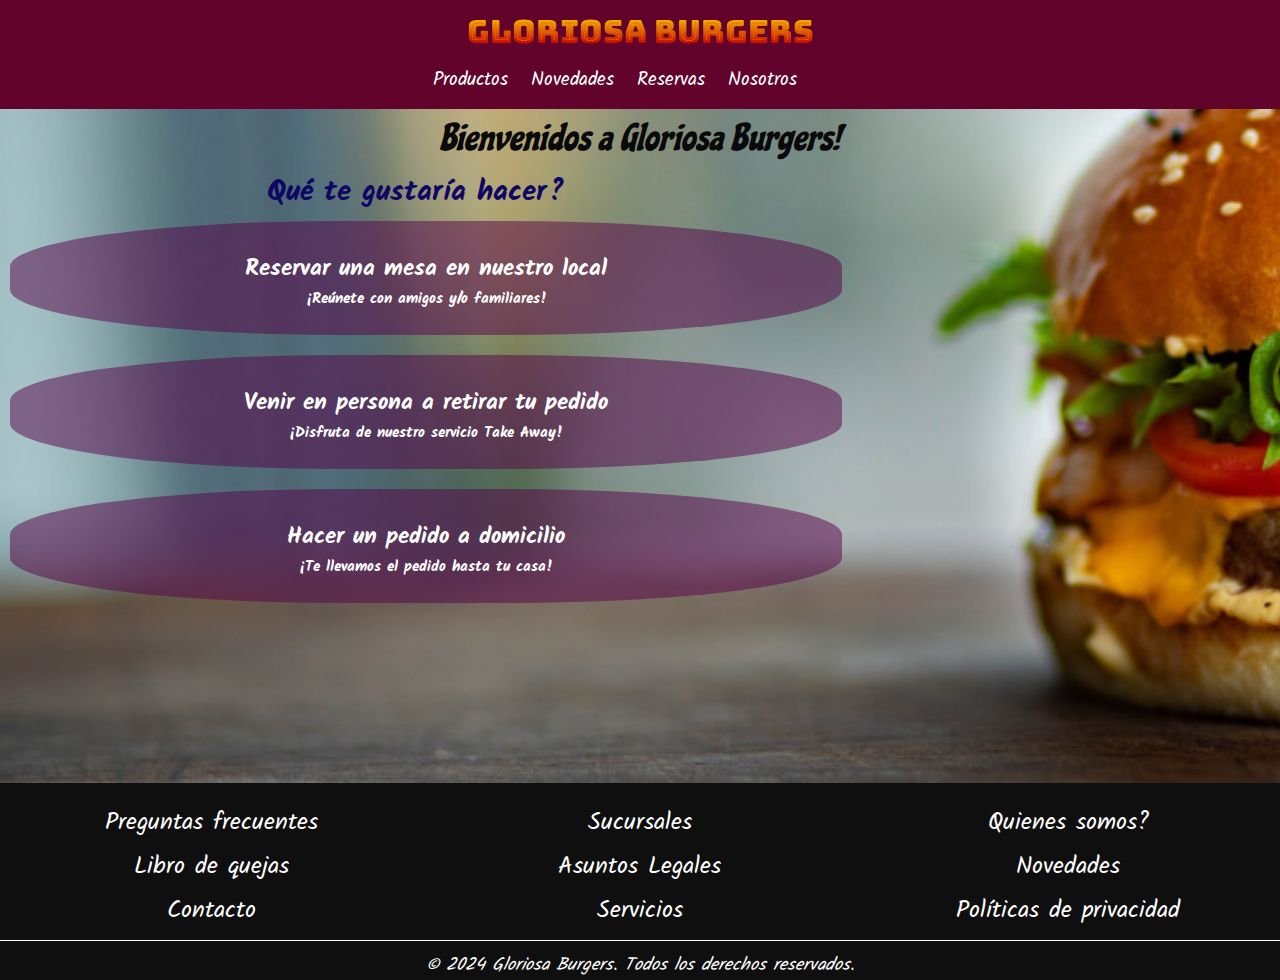
==== commit ee6b5db5: "Corregí errores" ====
--- a/index.html
+++ b/index.html
@@ -26,8 +26,8 @@
             <li><a href="./novedades.html">Novedades</a></li>
             <li><a href="./reservas.html">Reservas</a></li>
             <li><a href="./nosotros.html">Nosotros</a></li>
-            <li><i class="fab fa-facebook-square"></i></li>
-            <li><i class="fab fa-instagram"></i></li>
+            <li><a href="https://www.facebook.com"><i class="fab fa-facebook-square"></i></a></li>
+            <li><a href="https://www.instagram.com"><i class="fab fa-instagram"></i></a></li>
         </ul>
     </nav>
 </header>
@@ -40,36 +40,30 @@
 
 <div class="opciones">
     <form action="./reservas.html" method="get" name="formularioContacto"> <!-- En action me falta la ruta a donde quiero que se envíe mi formulario -->
-        <button class="reservar" type="submit"> 
-            <label for="reservar">
-                <section id="reservar" class="section">
-                     <h2 class="kalam-bold">Reservar una mesa en nuestro local</h2>
-                     <p class="kalam-bold">¡Reúnete con amigos y/o familiares!</p>
-                </section>
-            </label>
+        <section id="reservar" class="section">
+            <h2 class="kalam-bold">Reservar una mesa en nuestro local</h2>
+            <p class="kalam-bold">¡Reúnete con amigos y/o familiares!</p>
+        <button class="reservar" type="submit">    
         </button>
+    </section>
     </form>
             
     <form action="./productos.html" method="get" name="formularioPedido">
+            <section id="retirar" class="section">
+                <h2 class="kalam-bold">Venir en persona a retirar tu pedido</h2>
+                <p class="kalam-bold">¡Disfruta de nuestro servicio Take Away!</p>
         <button class="retirar" type="submit"> 
-            <label for="retirar">
-                <section id="retirar" class="section">
-                    <h2 class="kalam-bold">Venir en persona a retirar tu pedido</h2>
-                    <p class="kalam-bold">¡Disfruta de nuestro servicio Take Away!</p>
-                </section>
-            </label>
         </button>
+    </section>
     </form>
 
     <form action="./productos.html" method="get" name="formularioEnvio">
+        <section id="enviar" class="section">
+            <h2 class="kalam-bold">Hacer un pedido a domicilio</h2>
+            <p class="kalam-bold">¡Te llevamos el pedido hasta tu casa!</p>
         <button class="enviar" type="submit"> 
-            <label for="enviar">
-                <section id="enviar" class="section">
-                    <h2 class="kalam-bold">Hacer un pedido a domicilio</h2>
-                    <p class="kalam-bold">¡Te llevamos el pedido hasta tu casa!</p>
-                </section>
-            </label>
         </button>
+    </section>
     </form>
 </div>
 <footer>
--- a/fuentes.css
+++ b/fuentes.css
@@ -30,5 +30,4 @@
     font-style: normal;
     position: relative;
     color:gold;
-    font-size: 5vw;
   }
--- a/styleFooter.css
+++ b/styleFooter.css
@@ -1,76 +1,65 @@
-
 /********************************************** Celulares ********************************************************/
 @media only screen and (max-width: 650px) {
-    .grid-container {
-      bottom: 0;
-      right: 0;
-      font-size: small;
-      position: relative;
-      padding-top: 20px;
+  .grid-container {
+    grid-template-columns: 1fr;
+    font-size: small;
+    padding-top: 20px;
   }
 
   .copyright {
-      font-size: x-small;
-      bottom: 0;
-      right:0;
-      position: relative;
+    font-size: x-small;
   }
 }
 
 /************************************************ Tablets *********************************************************/
 @media only screen and (min-width: 651px) and (max-width: 850px) {
-
   .grid-container {
     font-size: small;
-    position: relative;
-}
+  }
   
   .copyright {
-       font-size: x-small;
-       position: relative;
+    font-size: x-small;
   }
+}
 
-}
 /************************************************** Notebooks ****************************************************/
-@media only screen and (min-width: 850px)  {
+@media only screen and (min-width: 851px) {
   .grid-container {
+    grid-template-columns: repeat(3, 1fr);
     font-size: x-large;
   }
   
   .copyright {
-        font-size: large;
-        bottom: 0;
-        position: relative;
-    }  
+    font-size: large;
+  }
 }
 
 /**************************************************** Footer *********************************************************/
 .grid-container {
-    display: grid;
-    gap: 5px;
-    grid-template-columns: repeat(3, 1fr);
-    width: 100%;
-    margin-top: auto;
-    background-color: #0f0f0f;
-    color: white;
-    text-align: center;
-    font-style: italic;
-    margin-top: 10px;
-    margin-bottom: 10px;
-    padding-top: 10px;
-  }
+  display: grid;
+  gap: 5px;
+  width: 100%;
+  margin-top: auto;
+  background-color: #0f0f0f;
+  color: white;
+  text-align: center;
+  font-style: italic;
+  margin-top: 10px;
+  margin-bottom: 10px;
+  padding-top: 10px;
+}
   
-  footer {
-    background-color: #0f0f0f;
-    color: white;
-  }
+footer {
+  background-color: #0f0f0f;
+  color: white;
+}
   
-  .copyright {
-    width: 100%;
-    color: white;
-    text-align: center;
-    font-style: italic;
-    background-color: #0f0f0f;
-    border-top: 1px solid white;
-    padding-top: 10px;
-  }
+.copyright {
+  width: 100%;
+  color: white;
+  text-align: center;
+  font-style: italic;
+  background-color: #0f0f0f;
+  border-top: 1px solid white;
+  padding-top: 10px;
+}
--- a/styleIndex.css
+++ b/styleIndex.css
@@ -9,7 +9,8 @@
         /* Títulos del nav */
         font-family: "Kalam", cursive;
         background-image: url(./assets/Imagenes/fondos/paraCelular.png);
-        background-size: cover;
+        background-color: rgba(255, 255, 255, 0.8);
+        background-size:cover;
         position: relative;
     }
     /* Título Bienvenidos a Gloriosa Burgers! */
@@ -103,6 +104,7 @@
         color: white;
         margin-top: 10px;
         margin-left: 10px;
+        padding-top: 30px;
         margin-bottom: 5px;
         background-color: rgb(37, 102, 37, 0.5);
         border-radius: 40%;
@@ -172,8 +174,7 @@
         min-width: 65vw;
         max-width:min-content;
         text-align: center;
-        margin-top: -20px;
-        margin-bottom: 10px;
+        margin-top: -30px;
     }
 
      /* Títulos del menú */   
@@ -187,7 +188,7 @@
         margin-top: 5px;
         margin-left: 10px;
         margin-bottom: 20px;
-
+        padding-top: 30px;
         background-color: rgba(87, 1, 72, 0.5); /* Cambiado a transparente */
         border-radius: 40%;
         border-bottom-style: dotted;
@@ -209,8 +210,8 @@
     } 
 
     .opciones{
-        margin-bottom: 160px;
-    }
-}
-
-
+        margin-bottom: 160px
+    }
+}
+
+
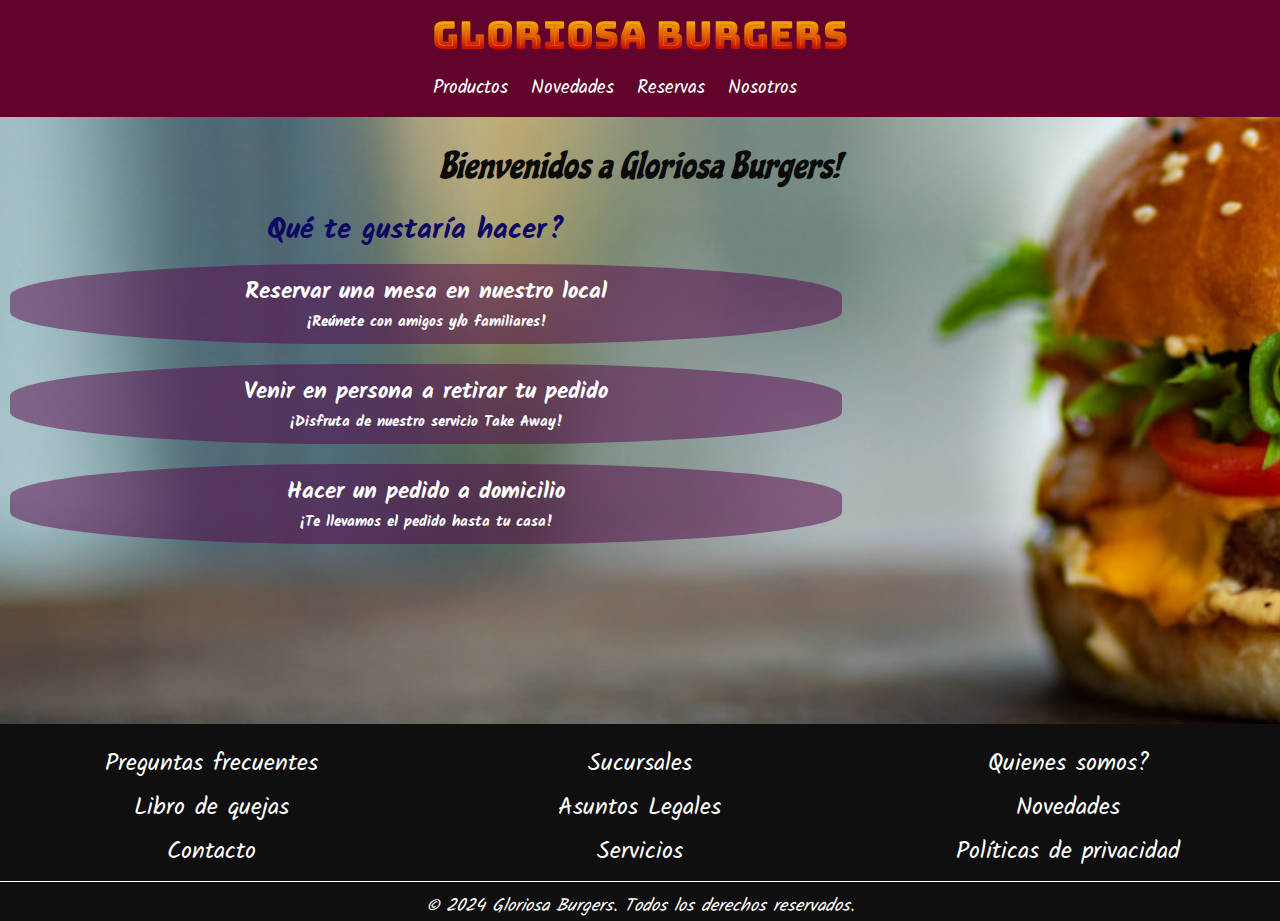
==== commit 83ccb5c8: "cambio de imágenes en Novedades" ====
--- a/index.html
+++ b/index.html
@@ -37,35 +37,34 @@
     <div id="consulta" class="section2">
     <p class="kalam-bold">Qué te gustaría hacer?</p>
     </div>
+    
+    <div class="opciones">
+        <section class="section">
+            <a href="./reservas.html" class="reservar enlace-boton">
+                <div>
+                    <h2 class="kalam-bold">Reservar una mesa en nuestro local</h2>
+                    <p class="kalam-bold">¡Reúnete con amigos y/o familiares!</p>
+                </div>
+            </a>
+        </section>     
+        <section class="section">
+            <a href="./productos.html" class="retirar enlace-boton">
+                <div>
+                    <h2 class="kalam-bold">Venir en persona a retirar tu pedido</h2>
+                    <p class="kalam-bold">¡Disfruta de nuestro servicio Take Away!</p>
+                </div>
+            </a>
+        </section>
+        <section class="section">
+            <a href="./productos.html" class="enviar enlace-boton">
+                <div>
+                    <h2 class="kalam-bold">Hacer un pedido a domicilio</h2>
+                    <p class="kalam-bold">¡Te llevamos el pedido hasta tu casa!</p>
+                </div>
+            </a>
+        </section>
+    </div>
 
-<div class="opciones">
-    <form action="./reservas.html" method="get" name="formularioContacto"> <!-- En action me falta la ruta a donde quiero que se envíe mi formulario -->
-        <section id="reservar" class="section">
-            <h2 class="kalam-bold">Reservar una mesa en nuestro local</h2>
-            <p class="kalam-bold">¡Reúnete con amigos y/o familiares!</p>
-        <button class="reservar" type="submit">    
-        </button>
-    </section>
-    </form>
-            
-    <form action="./productos.html" method="get" name="formularioPedido">
-            <section id="retirar" class="section">
-                <h2 class="kalam-bold">Venir en persona a retirar tu pedido</h2>
-                <p class="kalam-bold">¡Disfruta de nuestro servicio Take Away!</p>
-        <button class="retirar" type="submit"> 
-        </button>
-    </section>
-    </form>
-
-    <form action="./productos.html" method="get" name="formularioEnvio">
-        <section id="enviar" class="section">
-            <h2 class="kalam-bold">Hacer un pedido a domicilio</h2>
-            <p class="kalam-bold">¡Te llevamos el pedido hasta tu casa!</p>
-        <button class="enviar" type="submit"> 
-        </button>
-    </section>
-    </form>
-</div>
 <footer>
     <div class="grid-container">
         <div class="grid-item kalam-regular">Preguntas frecuentes</div>
--- a/styleFooter.css
+++ b/styleFooter.css
@@ -15,10 +15,12 @@
 @media only screen and (min-width: 651px) and (max-width: 850px) {
   .grid-container {
     font-size: small;
+    grid-template-columns: repeat(3, 1fr);
+    font-size: medium;
   }
   
   .copyright {
-    font-size: x-small;
+    font-size: small;
   }
 }
 
--- a/styleIndex.css
+++ b/styleIndex.css
@@ -2,19 +2,35 @@
     margin: 0;
     padding: 0;
 }
+
+h1 {
+    font-size: 3vw;
+}
+
+.enlace-boton {
+    display: inline-block;
+    text-decoration: none;
+    margin-top: -20px;
+    margin-bottom: 10px;
+    color: white;
+    background-color: #007BFF;
+    border-radius: 5px;
+    text-align: center;
+}
+
 
 /********************************************** Celulares ********************************************************/
 @media only screen and (max-width: 650px) {
     body {
         /* Títulos del nav */
         font-family: "Kalam", cursive;
-        background-image: url(./assets/Imagenes/fondos/paraCelular.png);
+       b: url(./assets/Imagenes/fondos/paraCelular.png);
         background-color: rgba(255, 255, 255, 0.8);
         background-size:cover;
         position: relative;
     }
     /* Título Bienvenidos a Gloriosa Burgers! */
-    .section1{
+    .section1 {
         color: black;
         text-align: center;
         font-size: 5vw;
@@ -33,26 +49,23 @@
 
     /* Títulos del menú */
     .section {
-        text-align: center;
-        display: grid;
-        gap: 5px;
-        grid-template-rows: repeat(2, 1fr);
-        padding: 15px 15px;
+        color: white;
+        text-align: center;
+        font-size: 3.5vw;
+        padding: 20px 20px;
+        margin-top: 20px;
         width: 20vW;
-        min-width: 90vw;
+        min-width: 85vw;
         max-width: max-content;
-        text-align: center;
-        color: white;
-        margin-top: 20px;
-        margin-bottom: 20px;
         background-color:rgba(7, 153, 179, 0.6); 
         border-radius: 40%;
         transition: transform 0.5s ease-in-out;
         border: none; /* Añadido para eliminar el borde del botón */
     }
-
+   
     .opciones{
-        margin-bottom: 60px;
+        margin-bottom: 56px;
+        margin-left: 7px;
     }
 
     /* Añadido para hacer el botón transparente */
@@ -68,6 +81,10 @@
         color: black;
         background-color: rgb(82, 173, 123);
         border-bottom-style: dotted;
+
+        .enlace-boton {
+            color: black;
+        }
     }  
 }
 
@@ -102,11 +119,11 @@
         max-width:min-content;
         text-align: center;
         color: white;
-        margin-top: 10px;
+        margin-top: 20px;
         margin-left: 10px;
-        padding-top: 30px;
+        padding-top: 40px;
         margin-bottom: 5px;
-        background-color: rgb(37, 102, 37, 0.5);
+        background-color: rgb(37, 102, 37, 0.8);
         border-radius: 40%;
         border-bottom-style:dotted;
         transition: transform 0.5s ease-in-out;
@@ -138,10 +155,14 @@
         color: black;
         background-color: rgb(57, 196, 184); 
         border-bottom-style:dotted;
+
+        .enlace-boton {
+            color: black;
+        }
     } 
 
     .opciones{
-        margin-bottom: 200px;
+        margin-bottom:410px;
     }
 }
 
@@ -161,7 +182,7 @@
     }
     /* Título Bienvenidos a Gloriosa Burgers! */
     .section1 {
-        margin-top: -30px;
+        margin-top: -10px;
         font-size: 2.5vw;
         text-align: center;
 }
@@ -174,7 +195,7 @@
         min-width: 65vw;
         max-width:min-content;
         text-align: center;
-        margin-top: -30px;
+        margin-top: -20px;
     }
 
      /* Títulos del menú */   
@@ -185,7 +206,7 @@
         min-width: 65vw;
         max-width: min-content;
         text-align: center;
-        margin-top: 5px;
+        margin-top: 10px;
         margin-left: 10px;
         margin-bottom: 20px;
         padding-top: 30px;
@@ -204,9 +225,13 @@
 
     .section:hover {
         transform: scale(1.05) translateY(-10px);
-        color: black;
         background-color: rgb(198, 240, 9); 
         border-bottom-style:dotted;
+        border-color: rgb(0, 0, 0);
+
+        .enlace-boton {
+            color: black;
+        }
     } 
 
     .opciones{
